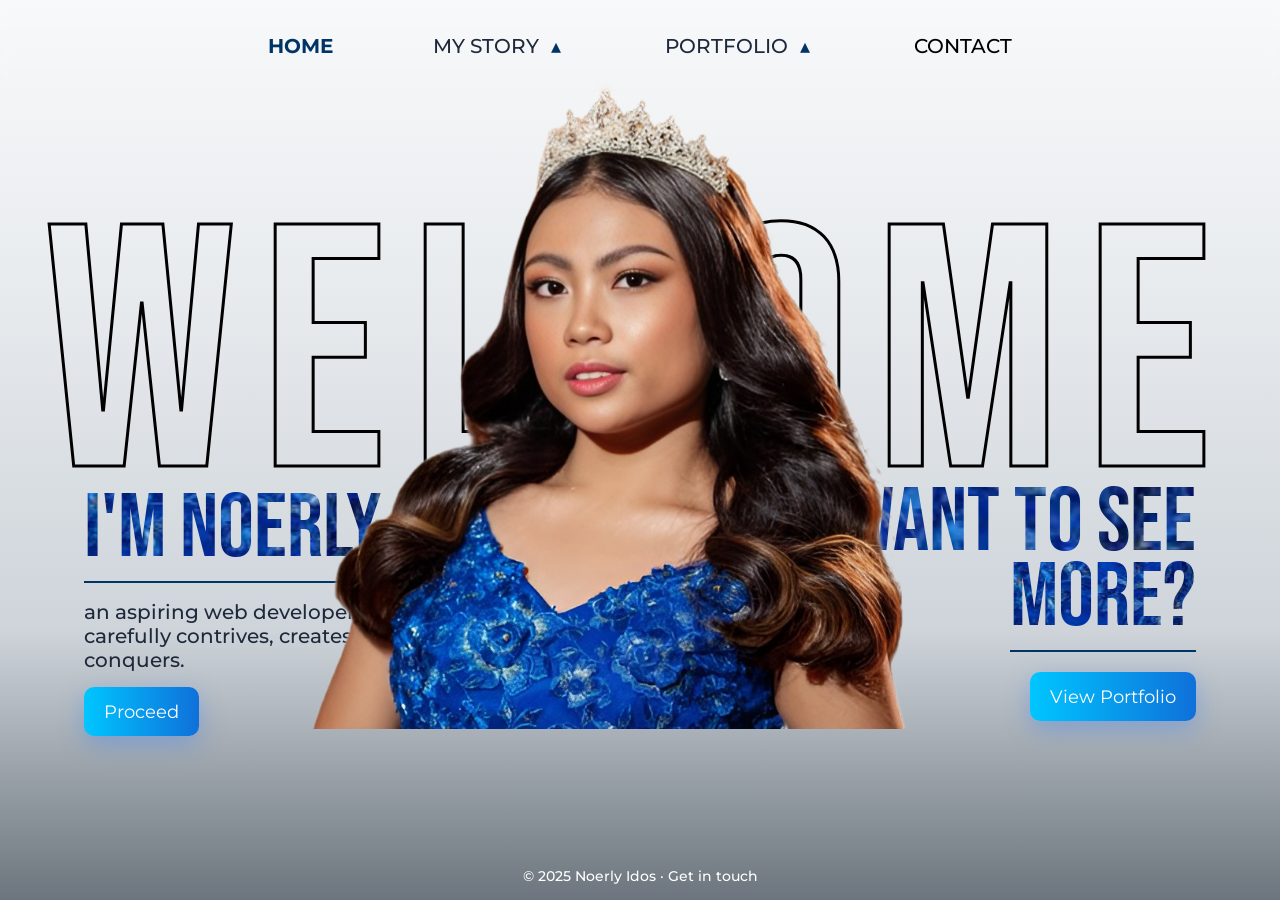
==== index.html @ 3debe969 "Home Page, Story Page" ====
<!DOCTYPE html>
<html lang="en">
<head>
  <meta charset="UTF-8" />
  <meta name="viewport" content="width=device-width, initial-scale=1.0"/>
  <title>Noerly Idos - Portfolio</title>
  <style>
    @font-face {
      font-family: 'Montserrat';
      src: url(fonts/Montserrat-VariableFont_wght.ttf);
    }

    @font-face {
      font-family: 'Bebas';
      src: url(fonts/BebasNeue-Regular.ttf);
    }

    *, *::before, *::after {
      box-sizing: border-box; margin: 0; padding: 0;
    }
    
    html { scroll-behavior: smooth; }

    html, body {
      height: 100%;
      margin: 0;
      padding: 0;
    }

    body {
      font-family: 'Poppins', sans-serif;
      background: linear-gradient(to bottom, #f8f9fa 0%, #e9ecef 30%, #ced4da 70%, #6c757d 100%);
      color: #1e293b;
      display: flex;
      flex-direction: column;
      min-height: 100vh;opacity: 0;
      opacity: 0;
      transform: translateY(30px) scale(0.98);
      transition: all 0.7s cubic-bezier(0.22, 1, 0.36, 1);
    }

    body.loaded {
      opacity: 1;
      transform: translateY(0) scale(1);
    }

    body.fade-out {
      opacity: 0;
      transform: translateY(-20px);
    }

    .hero {
      flex: 1;
      min-height: 80vh;
      position: relative;
      display: flex;
      align-items: center;
      justify-content: center;
    }

    .hero::before {
      content: '';
      position: absolute;
      inset: 0;
      z-index: 1;
    }

    header {
      position: absolute;
      top: 0; left: 0; right: 0;
      padding: 30px 60px;
      display: flex;
      flex-direction: column;
      justify-content: center;
      align-items: center;
      z-index: 10;
      backdrop-filter: blur(4px);
    }

    .text {
      font-family: 'Montserrat';
      font-weight: 500;
      font-size: 20px;
    }

    nav {
      display: flex;
      gap: 100px;
      align-items: center;
      position: relative;
    }

    nav a {
      color: #000000;
      text-decoration: none;
      font-size: 20px;
      transition: color 0.3s;
    }

    nav a:hover, nav a.active {
      font-weight: 700;
      color: #003366;
    }

    .menu-item {
      position: relative;
      display: inline-flex;
      align-items: center;
      gap: 8px;
      cursor: pointer;
      user-select: none;
    }

    .menu-link {
      text-decoration: none;
      color: inherit;
      cursor: pointer;
      white-space: nowrap;
    }

    .menu-item:hover {
      cursor: pointer;
    }

    .menu-item:hover > span:first-child, .menu-item.dropdown-open > span:first-child {
      font-weight: 700 !important;
      color: #003366 !important;
    }

    .menu-item:hover .dropdown-toggle, .menu-item.dropdown-open .dropdown-toggle {
      font-weight: 800 !important;
      color: #003366 !important;
    }

    .dropdown-toggle {
      cursor: pointer;
      font-size: 20px;
      padding: 4px;
      transition: transform 0.3s ease, color 0.3s, font-weight 0.3s;
      color: #003366;
    }

    .dropdown-toggle.open {
      transform: rotate(180deg);
    }

    .dropdown-menu {
      position: absolute;
      top: 100%;
      left: 50%;
      transform: translateX(-50%) translateY(-10px);
      font-size: 15px;
      background: rgba(255, 255, 255, 0.92);
      backdrop-filter: blur(10px);
      min-width: 200px;
      max-height: 280px;
      overflow-y: auto;
      border-radius: 14px;
      box-shadow: 0 12px 32px rgba(0,0,0,0.16);
      opacity: 0;
      visibility: hidden;
      transition: all 0.3s ease;
      z-index: 1000;
      padding: 12px 0;
      margin-top: 8px;
      margin-left: 105px;
    }

    .dropdown-menu::-webkit-scrollbar {
      width: 8px;
    }

    .dropdown-menu::-webkit-scrollbar-track {
      background: #f8fafc;
      border-radius: 12px;
    }

    .dropdown-menu::-webkit-scrollbar-thumb {
      background: #94a3b8;
      border-radius: 12px;
      border: 2px solid #f8fafc;
    }

    .dropdown-menu::-webkit-scrollbar-thumb:hover { background: #64748b; }

    .dropdown-menu.show {
      opacity: 1;
      visibility: visible;
      transform: translateX(-50%) translateY(0);
    }

    .dropdown-menu a {
      display: block;
      padding: 12px 20px;
      color: #475569;
      font-weight: 500;
      text-decoration: none;
      transition: all 0.2s;
      font-size: 15px;
    }

    .dropdown-menu a:hover {
      background: #f1f5f9;
      color: #003366;
      padding-left: 28px;
    }

    #my-story-menu, #portfolio-menu {
      min-width: 220px;
    }

    #my-story-menu { left: auto !important; }
    #portfolio-menu { left: auto !important; }

    .hero-content {
      position: relative;
      z-index: 2;
      max-width: 1400px;
      width: 90%;
      margin: 0 auto;
      padding: 40px 20px;
      display: grid;
      grid-template-columns: 1fr 1fr;
      grid-template-areas:
        "welcome welcome"
        "left    right";
      gap: 80px 40px;
      align-items: start;
    }

    .left {
      grid-area: welcome;
      display: flex;
      justify-content: center;
    }

    .left h1 {
      grid-area: welcome;
      font-family: 'Bebas';
      font-size: 27vw;
      font-weight: 100;
      color: transparent;
      -webkit-text-stroke: 3px #000000;
      line-height: 0.85;
      letter-spacing: 25px;
      margin-top: 100px;
      text-align: center;
    }

    .left-section {
      grid-area: left;
      align-self: start;
      margin-top: -100px;
    }

    .underline {
      position: relative;
      display: inline-block;
    }

    .underline::after {
      content: "";
      position: absolute;
      left: 0;
      bottom: 0px;
      width: 100%;
      height: 2px;
      background-color: #003366;
    }

    .left-section h2, .right h2 {
      font-family: 'Bebas';
      font-size: 90px;
      font-weight: 500;
      background: url('images/background.png') center/cover no-repeat;
      -webkit-background-clip: text;
      background-clip: text;
      color: transparent;
      margin-bottom: 7px;
      margin-top: -15px;
    }

    .left-section p, .right p {
      font-size: 20px;
      margin-top: 10px;
    }

    .right {
      margin-top: -106px;
      grid-area: right;
      text-align: right;
      align-self: start;
    }

    #cut-part {
      margin-top: -40px;
      margin-bottom: -20px;
      grid-area: right;
      text-align: right;
      align-self: start;
    }

    .btn {
      margin-top: 15px;
      padding: 14px 20px;
      font-family: 'Montserrat';
      font-size: 1.1rem;
      font-weight: 400;
      border-radius: 10px;
      text-decoration: none;
      display: inline-block;
      transition: background 0.3s, transform 0.3s;
      background: linear-gradient(to right, #00C6FF, #0F70DA);
      color: white;
      box-shadow: 0 8px 25px rgba(59,130,246,0.4);
    }

    .btn:hover {
      background: #0077cc;
      transform: translateY(-3px);
    }

    #right-btn {
      margin-top: 30px;
    }

    .crown {
      position: absolute;
      top: 73px;
      left: 50%;
      transform: translateX(-54%);
      width: 650px;
      z-index: 3;
    }

    footer {
      font-family: 'Montserrat';
      font-weight: 500;
      padding: 15px;
      text-align: center;
      font-size: 0.9rem;
      color: #ffffff;
      z-index: 10;
    }

    .contact-link {
      cursor: pointer;
      transition: 0.2s ease;
    }

    .contact-link:hover,
    .contact-link:active {
      color: #c9c8c8;
      font-weight: 700;
    }

    @media (max-width: 1024px) {
      .hero-content { grid-template-columns: 1fr; text-align: center; }
      .left h1 { font-size: 15vw; }
      .right { text-align: center; }
      .crown { top: -60px; width: 140px; }
    }
    @media (max-width: 768px) {
      header { padding: 20px; flex-direction: column; gap: 15px; }
      nav a { margin: 0 12px; font-size: 1rem; }
      .left h2, .right h2 { font-size: 3.5rem; }
      .right h2 { font-size: 3.8rem; }
    }
  </style>
</head>
<body>
  <header>
    <nav class="text">
      <a href="index.html" class="active">HOME</a>
      
      <div class="menu-item">
        <a href="story.html" class="menu-link">MY STORY</a>
        <span class="dropdown-toggle" onclick="toggleDropdown('my-story-menu')">▴</span>
        <div class="dropdown-menu" id="my-story-menu">
          <a href="story.html">Family</a>
          <a href="#">Elementary</a>
          <a href="#">Hobbies</a>
          <a href="#">Highschool</a>
          <a href="#">College</a>
          <a href="#">New Events</a>
        </div>
      </div>

      <div class="menu-item">
        <a href="#" class="menu-link">PORTFOLIO</a>
        <span class="dropdown-toggle" onclick="toggleDropdown('portfolio-menu')">▴</span>
        <div class="dropdown-menu" id="portfolio-menu">
          <a href="#">Be my Æ</a>
          <a href="#">Memory Game</a>
          <a href="#">Æ and AI</a>
          <a href="#">Cat Breeds</a>
          <a href="#">Super Snakes</a>
          <a href="#">My Portfolio</a>
          <a href="#">StyleCart</a>
        </div>
      </div>

      <a href="#">CONTACT</a>
    </nav>
  </header>

  <section class="hero">
    <img src="images/main-photo.jpg" alt="Crown" class="crown">

    <div class="hero-content">
      <div class="left">
        <h1>WELCOME</h1>
      </div>

      <div class="left-section">
        <h2 class="underline">I'M NOERLY</h2>
        <p class="text">an aspiring web developer who<br>carefully contrives, creates and<br>conquers.</p>
        <div>
          <a href="story.html" class="btn">Proceed</a>
        </div>
      </div>

      <div class="right">
        <h2>WANT TO SEE</h2>
        <h2 class="underline" id="cut-part">MORE?</h2>
        <p class="text"></p>
        <a href="#" class="btn" id="right-btn">View Portfolio</a>
      </div>
    </div>
  </section>

  <footer>
    © 2025 Noerly Idos · <span class="contact-link">Get in touch</span>
  </footer>

  <script>
    window.addEventListener('load', () => {
      document.body.classList.add('loaded');
    });

    document.querySelectorAll('a[href]').forEach(link => {
      const href = link.getAttribute('href');

      if (href && (href.endsWith('.html') || href.includes('index.html') || href.includes('story.html') || href.startsWith('/'))) {
        if (!href.startsWith('http') && !href.startsWith('mailto:') && href !== '#') {
        
          link.addEventListener('click', function(e) {
            const target = this.getAttribute('href');
            if (target === '#') return;

            e.preventDefault();

            document.body.classList.remove('loaded');
            document.body.classList.add('fade-out');

            setTimeout(() => {
              window.location.href = target;
            }, 500);
          });
        }
      }
    });

    function toggleDropdown(menuId) {
      const menu = document.getElementById(menuId);
      const toggle = event.currentTarget;
      menu.classList.toggle('show');
      toggle.classList.toggle('open');

      document.querySelectorAll('.dropdown-menu').forEach(m => {
        if (m.id !== menuId && m.classList.contains('show')) {
          m.classList.remove('show');
          m.previousElementSibling.querySelector('.dropdown-toggle')?.classList.remove('open');
        }
      });
    }

    document.addEventListener('click', e => {
      if (!e.target.closest('.menu-item')) {
        document.querySelectorAll('.dropdown-menu').forEach(m => m.classList.remove('show'));
        document.querySelectorAll('.dropdown-toggle').forEach(t => t.classList.remove('open'));
      }
    });
  </script>
</body>
</html>
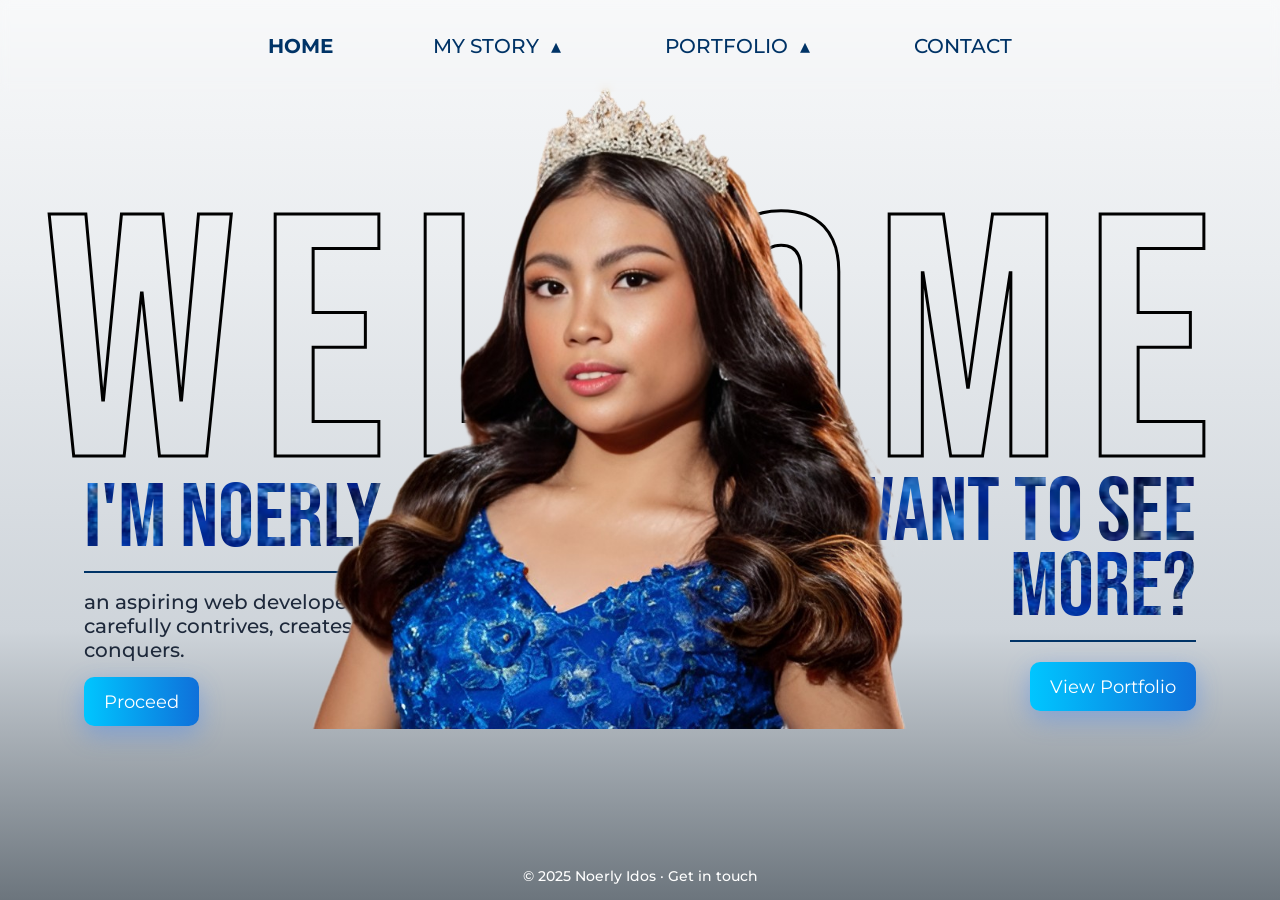
==== commit f704379a: "New Events" ====
--- a/index.html
+++ b/index.html
@@ -3,380 +3,18 @@
 <head>
   <meta charset="UTF-8" />
   <meta name="viewport" content="width=device-width, initial-scale=1.0"/>
+  <link rel="stylesheet" href="style.css">
   <title>Noerly Idos - Portfolio</title>
-  <style>
-    @font-face {
-      font-family: 'Montserrat';
-      src: url(fonts/Montserrat-VariableFont_wght.ttf);
-    }
-
-    @font-face {
-      font-family: 'Bebas';
-      src: url(fonts/BebasNeue-Regular.ttf);
-    }
-
-    *, *::before, *::after {
-      box-sizing: border-box; margin: 0; padding: 0;
-    }
-    
-    html { scroll-behavior: smooth; }
-
-    html, body {
-      height: 100%;
-      margin: 0;
-      padding: 0;
-    }
-
-    body {
-      font-family: 'Poppins', sans-serif;
-      background: linear-gradient(to bottom, #f8f9fa 0%, #e9ecef 30%, #ced4da 70%, #6c757d 100%);
-      color: #1e293b;
-      display: flex;
-      flex-direction: column;
-      min-height: 100vh;opacity: 0;
-      opacity: 0;
-      transform: translateY(30px) scale(0.98);
-      transition: all 0.7s cubic-bezier(0.22, 1, 0.36, 1);
-    }
-
-    body.loaded {
-      opacity: 1;
-      transform: translateY(0) scale(1);
-    }
-
-    body.fade-out {
-      opacity: 0;
-      transform: translateY(-20px);
-    }
-
-    .hero {
-      flex: 1;
-      min-height: 80vh;
-      position: relative;
-      display: flex;
-      align-items: center;
-      justify-content: center;
-    }
-
-    .hero::before {
-      content: '';
-      position: absolute;
-      inset: 0;
-      z-index: 1;
-    }
-
-    header {
-      position: absolute;
-      top: 0; left: 0; right: 0;
-      padding: 30px 60px;
-      display: flex;
-      flex-direction: column;
-      justify-content: center;
-      align-items: center;
-      z-index: 10;
-      backdrop-filter: blur(4px);
-    }
-
-    .text {
-      font-family: 'Montserrat';
-      font-weight: 500;
-      font-size: 20px;
-    }
-
-    nav {
-      display: flex;
-      gap: 100px;
-      align-items: center;
-      position: relative;
-    }
-
-    nav a {
-      color: #000000;
-      text-decoration: none;
-      font-size: 20px;
-      transition: color 0.3s;
-    }
-
-    nav a:hover, nav a.active {
-      font-weight: 700;
-      color: #003366;
-    }
-
-    .menu-item {
-      position: relative;
-      display: inline-flex;
-      align-items: center;
-      gap: 8px;
-      cursor: pointer;
-      user-select: none;
-    }
-
-    .menu-link {
-      text-decoration: none;
-      color: inherit;
-      cursor: pointer;
-      white-space: nowrap;
-    }
-
-    .menu-item:hover {
-      cursor: pointer;
-    }
-
-    .menu-item:hover > span:first-child, .menu-item.dropdown-open > span:first-child {
-      font-weight: 700 !important;
-      color: #003366 !important;
-    }
-
-    .menu-item:hover .dropdown-toggle, .menu-item.dropdown-open .dropdown-toggle {
-      font-weight: 800 !important;
-      color: #003366 !important;
-    }
-
-    .dropdown-toggle {
-      cursor: pointer;
-      font-size: 20px;
-      padding: 4px;
-      transition: transform 0.3s ease, color 0.3s, font-weight 0.3s;
-      color: #003366;
-    }
-
-    .dropdown-toggle.open {
-      transform: rotate(180deg);
-    }
-
-    .dropdown-menu {
-      position: absolute;
-      top: 100%;
-      left: 50%;
-      transform: translateX(-50%) translateY(-10px);
-      font-size: 15px;
-      background: rgba(255, 255, 255, 0.92);
-      backdrop-filter: blur(10px);
-      min-width: 200px;
-      max-height: 280px;
-      overflow-y: auto;
-      border-radius: 14px;
-      box-shadow: 0 12px 32px rgba(0,0,0,0.16);
-      opacity: 0;
-      visibility: hidden;
-      transition: all 0.3s ease;
-      z-index: 1000;
-      padding: 12px 0;
-      margin-top: 8px;
-      margin-left: 105px;
-    }
-
-    .dropdown-menu::-webkit-scrollbar {
-      width: 8px;
-    }
-
-    .dropdown-menu::-webkit-scrollbar-track {
-      background: #f8fafc;
-      border-radius: 12px;
-    }
-
-    .dropdown-menu::-webkit-scrollbar-thumb {
-      background: #94a3b8;
-      border-radius: 12px;
-      border: 2px solid #f8fafc;
-    }
-
-    .dropdown-menu::-webkit-scrollbar-thumb:hover { background: #64748b; }
-
-    .dropdown-menu.show {
-      opacity: 1;
-      visibility: visible;
-      transform: translateX(-50%) translateY(0);
-    }
-
-    .dropdown-menu a {
-      display: block;
-      padding: 12px 20px;
-      color: #475569;
-      font-weight: 500;
-      text-decoration: none;
-      transition: all 0.2s;
-      font-size: 15px;
-    }
-
-    .dropdown-menu a:hover {
-      background: #f1f5f9;
-      color: #003366;
-      padding-left: 28px;
-    }
-
-    #my-story-menu, #portfolio-menu {
-      min-width: 220px;
-    }
-
-    #my-story-menu { left: auto !important; }
-    #portfolio-menu { left: auto !important; }
-
-    .hero-content {
-      position: relative;
-      z-index: 2;
-      max-width: 1400px;
-      width: 90%;
-      margin: 0 auto;
-      padding: 40px 20px;
-      display: grid;
-      grid-template-columns: 1fr 1fr;
-      grid-template-areas:
-        "welcome welcome"
-        "left    right";
-      gap: 80px 40px;
-      align-items: start;
-    }
-
-    .left {
-      grid-area: welcome;
-      display: flex;
-      justify-content: center;
-    }
-
-    .left h1 {
-      grid-area: welcome;
-      font-family: 'Bebas';
-      font-size: 27vw;
-      font-weight: 100;
-      color: transparent;
-      -webkit-text-stroke: 3px #000000;
-      line-height: 0.85;
-      letter-spacing: 25px;
-      margin-top: 100px;
-      text-align: center;
-    }
-
-    .left-section {
-      grid-area: left;
-      align-self: start;
-      margin-top: -100px;
-    }
-
-    .underline {
-      position: relative;
-      display: inline-block;
-    }
-
-    .underline::after {
-      content: "";
-      position: absolute;
-      left: 0;
-      bottom: 0px;
-      width: 100%;
-      height: 2px;
-      background-color: #003366;
-    }
-
-    .left-section h2, .right h2 {
-      font-family: 'Bebas';
-      font-size: 90px;
-      font-weight: 500;
-      background: url('images/background.png') center/cover no-repeat;
-      -webkit-background-clip: text;
-      background-clip: text;
-      color: transparent;
-      margin-bottom: 7px;
-      margin-top: -15px;
-    }
-
-    .left-section p, .right p {
-      font-size: 20px;
-      margin-top: 10px;
-    }
-
-    .right {
-      margin-top: -106px;
-      grid-area: right;
-      text-align: right;
-      align-self: start;
-    }
-
-    #cut-part {
-      margin-top: -40px;
-      margin-bottom: -20px;
-      grid-area: right;
-      text-align: right;
-      align-self: start;
-    }
-
-    .btn {
-      margin-top: 15px;
-      padding: 14px 20px;
-      font-family: 'Montserrat';
-      font-size: 1.1rem;
-      font-weight: 400;
-      border-radius: 10px;
-      text-decoration: none;
-      display: inline-block;
-      transition: background 0.3s, transform 0.3s;
-      background: linear-gradient(to right, #00C6FF, #0F70DA);
-      color: white;
-      box-shadow: 0 8px 25px rgba(59,130,246,0.4);
-    }
-
-    .btn:hover {
-      background: #0077cc;
-      transform: translateY(-3px);
-    }
-
-    #right-btn {
-      margin-top: 30px;
-    }
-
-    .crown {
-      position: absolute;
-      top: 73px;
-      left: 50%;
-      transform: translateX(-54%);
-      width: 650px;
-      z-index: 3;
-    }
-
-    footer {
-      font-family: 'Montserrat';
-      font-weight: 500;
-      padding: 15px;
-      text-align: center;
-      font-size: 0.9rem;
-      color: #ffffff;
-      z-index: 10;
-    }
-
-    .contact-link {
-      cursor: pointer;
-      transition: 0.2s ease;
-    }
-
-    .contact-link:hover,
-    .contact-link:active {
-      color: #c9c8c8;
-      font-weight: 700;
-    }
-
-    @media (max-width: 1024px) {
-      .hero-content { grid-template-columns: 1fr; text-align: center; }
-      .left h1 { font-size: 15vw; }
-      .right { text-align: center; }
-      .crown { top: -60px; width: 140px; }
-    }
-    @media (max-width: 768px) {
-      header { padding: 20px; flex-direction: column; gap: 15px; }
-      nav a { margin: 0 12px; font-size: 1rem; }
-      .left h2, .right h2 { font-size: 3.5rem; }
-      .right h2 { font-size: 3.8rem; }
-    }
-  </style>
 </head>
-<body>
-  <header>
+<body id="home-body">
+  <header id="home-header">
     <nav class="text">
       <a href="index.html" class="active">HOME</a>
       
-      <div class="menu-item">
+      <div class="menu-item-home">
         <a href="story.html" class="menu-link">MY STORY</a>
-        <span class="dropdown-toggle" onclick="toggleDropdown('my-story-menu')">▴</span>
-        <div class="dropdown-menu" id="my-story-menu">
+        <span class="dropdown-toggle-home" onclick="toggleDropdown('my-story-menu')">▴</span>
+        <div class="dropdown-menu-home" id="my-story-menu">
           <a href="story.html">Family</a>
           <a href="#">Elementary</a>
           <a href="#">Hobbies</a>
@@ -386,10 +24,10 @@
         </div>
       </div>
 
-      <div class="menu-item">
+      <div class="menu-item-home">
         <a href="#" class="menu-link">PORTFOLIO</a>
-        <span class="dropdown-toggle" onclick="toggleDropdown('portfolio-menu')">▴</span>
-        <div class="dropdown-menu" id="portfolio-menu">
+        <span class="dropdown-toggle-home" onclick="toggleDropdown('portfolio-menu')">▴</span>
+        <div class="dropdown-menu-home" id="portfolio-menu">
           <a href="#">Be my Æ</a>
           <a href="#">Memory Game</a>
           <a href="#">Æ and AI</a>
@@ -429,58 +67,10 @@
     </div>
   </section>
 
-  <footer>
+  <footer id="footer-home">
     © 2025 Noerly Idos · <span class="contact-link">Get in touch</span>
   </footer>
 
-  <script>
-    window.addEventListener('load', () => {
-      document.body.classList.add('loaded');
-    });
-
-    document.querySelectorAll('a[href]').forEach(link => {
-      const href = link.getAttribute('href');
-
-      if (href && (href.endsWith('.html') || href.includes('index.html') || href.includes('story.html') || href.startsWith('/'))) {
-        if (!href.startsWith('http') && !href.startsWith('mailto:') && href !== '#') {
-        
-          link.addEventListener('click', function(e) {
-            const target = this.getAttribute('href');
-            if (target === '#') return;
-
-            e.preventDefault();
-
-            document.body.classList.remove('loaded');
-            document.body.classList.add('fade-out');
-
-            setTimeout(() => {
-              window.location.href = target;
-            }, 500);
-          });
-        }
-      }
-    });
-
-    function toggleDropdown(menuId) {
-      const menu = document.getElementById(menuId);
-      const toggle = event.currentTarget;
-      menu.classList.toggle('show');
-      toggle.classList.toggle('open');
-
-      document.querySelectorAll('.dropdown-menu').forEach(m => {
-        if (m.id !== menuId && m.classList.contains('show')) {
-          m.classList.remove('show');
-          m.previousElementSibling.querySelector('.dropdown-toggle')?.classList.remove('open');
-        }
-      });
-    }
-
-    document.addEventListener('click', e => {
-      if (!e.target.closest('.menu-item')) {
-        document.querySelectorAll('.dropdown-menu').forEach(m => m.classList.remove('show'));
-        document.querySelectorAll('.dropdown-toggle').forEach(t => t.classList.remove('open'));
-      }
-    });
-  </script>
+  <script src="script.js"></script>
 </body>
 </html>
--- a/style.css
+++ b/style.css
@@ -0,0 +1,1367 @@
+@font-face {
+    font-family: 'Montserrat';
+    src: url(fonts/Montserrat-VariableFont_wght.ttf);
+}
+
+@font-face {
+    font-family: 'Bebas';
+    src: url(fonts/BebasNeue-Regular.ttf);
+}
+
+*, *::before, *::after {
+    box-sizing: border-box;
+    margin: 0;
+    padding: 0;
+}
+
+html { scroll-behavior: smooth; }
+
+html, body {
+    height: 100%;
+    margin: 0;
+    padding: 0;
+    overflow: hidden;
+}
+
+body {
+    display: flex;
+    flex-direction: column;
+    opacity: 0;
+    transform: translateY(30px) scale(0.98);
+    transition: all 0.7s cubic-bezier(0.22, 1, 0.36, 1);
+}
+
+#home-body {
+    font-family: 'Poppins', sans-serif;
+    background: linear-gradient(to bottom, #f8f9fa 0%, #e9ecef 30%, #ced4da 70%, #6c757d 100%);
+    color: #1e293b;
+    min-height: 100vh;
+}
+
+#story-body {
+    font-family: 'Montserrat', sans-serif;
+    background: linear-gradient(to bottom, #ffffff, #a0d8ef);
+    color: #003366;
+    min-height: 100vh;
+}
+
+body.loaded {
+    opacity: 1;
+    transform: translateY(0) scale(1);
+}
+
+#home-body.fade-out {
+    opacity: 0;
+    transform: translateY(-20px);
+}
+
+#story-body.fade-out {
+    opacity: 0;
+    transform: translateY(-20px) scale(0.98);
+}
+
+.hero {
+    flex: 1;
+    min-height: 80vh;
+    position: relative;
+    display: flex;
+    align-items: center;
+    justify-content: center;
+}
+
+.hero::before {
+    content: '';
+    position: absolute;
+    inset: 0;
+    z-index: 1;
+}
+
+header {
+    top: 0;
+    left: 0;
+    right: 0;
+    display: flex;
+    flex-direction: column;
+    justify-content: center;
+}
+
+#home-header {
+    position: absolute;
+    padding: 30px 60px;
+    align-items: center;
+    z-index: 10;
+    backdrop-filter: blur(4px);
+}
+
+#story-header {
+    position: fixed;
+    height: 100px;
+    z-index: 1000;
+    backdrop-filter: blur(8px);
+}
+
+.logo-box {
+    position: fixed;
+    left: 90px;
+    top: 50%;
+    transform: translateY(-40%);
+    background: white;
+    border: 2.5px solid #003366;
+    margin-top: -8px;
+    padding: 0 15px;
+    padding-top: 5px;
+    border-radius: 6px;
+    box-shadow: 0 4px 20px rgba(0, 51, 102, 0.12);
+    z-index: 1001;
+    transition: all 0.3s ease;
+    cursor: default;
+}
+
+.logo-my {
+    font-family: 'Bebas';
+    font-size: 35px;
+    color: #003366;
+}
+
+.navbar-container {
+    flex: 1;
+    display: flex;
+    justify-content: center;
+    align-items: center;
+    padding: 20px;
+    pointer-events: none;
+}
+
+.navbar-container nav {
+    pointer-events: all;
+    display: flex;
+    align-items: center;
+    gap: 90px;
+    font-size: 21px;
+    flex-wrap: nowrap;
+}
+
+.text {
+    font-family: 'Montserrat';
+    font-weight: 500;
+    font-size: 20px;
+}
+
+.text a {
+    text-decoration: none;
+    color: #003366;
+    transition: all 0.3s;
+}
+
+.text a:hover {
+    font-weight: 700;
+}
+
+nav {
+    display: flex;
+    gap: 100px;
+    align-items: center;
+    position: relative;
+}
+
+nav a {
+    color: #000000;
+    text-decoration: none;
+    font-size: 20px;
+    transition: color 0.3s;
+}
+
+nav a:hover,
+nav a.active {
+    font-weight: 700;
+    color: #003366;
+}
+
+.menu-item-home {
+    position: relative;
+    display: inline-flex;
+    align-items: center;
+    gap: 8px;
+    cursor: pointer;
+    user-select: none;
+}
+
+.menu-link {
+    text-decoration: none;
+    color: inherit;
+    cursor: pointer;
+    white-space: nowrap;
+}
+
+.menu-item-home:hover {
+    cursor: pointer;
+}
+
+.menu-item-home:hover > span:first-child, .menu-item-home.dropdown-open > span:first-child {
+    font-weight: 700 !important;
+    color: #003366 !important;
+}
+
+.menu-item-home:hover .dropdown-toggle, .menu-item-home.dropdown-open .dropdown-toggle {
+    font-weight: 800 !important;
+    color: #003366 !important;
+}
+
+.menu-item-story {
+    position: relative;
+    display: inline-flex;
+    align-items: center;
+    gap: 10px;
+}
+
+.menu-item-story:hover > span:first-child, .menu-item-story.dropdown-open > span:first-child {
+    font-weight: 700 !important;
+    color: #003366 !important;
+}
+
+.dropdown-toggle-home {
+    cursor: pointer;
+    font-size: 20px;
+    padding: 4px;
+    transition: transform 0.3s ease, color 0.3s, font-weight 0.3s;
+    color: #003366;
+}
+
+.dropdown-toggle-home.open {
+    transform: rotate(180deg);
+}
+
+.dropdown-toggle-story {
+    font-size: 22px;
+    padding: 2px 4px;
+    opacity: 0.8;
+    transition: all 0.3s ease;
+    cursor: pointer !important;
+    user-select: none;
+    display: inline-block;
+}
+
+.dropdown-toggle-story.open {
+    transform: rotate(180deg);
+    opacity: 1;
+}
+
+.dropdown-toggle-story.open, .menu-item-story:hover .dropdown-toggle-story {
+    opacity: 1;
+    cursor: pointer !important
+}
+
+.dropdown-menu-home {
+    position: absolute;
+    top: 100%;
+    transform: translateX(-50%) translateY(-10px);
+    font-size: 15px;
+    background: rgba(255, 255, 255, 0.92);
+    backdrop-filter: blur(10px);
+    min-width: 200px;
+    max-height: 280px;
+    overflow-y: auto;
+    border-radius: 14px;
+    box-shadow: 0 12px 32px rgba(0,0,0,0.16);
+    opacity: 0;
+    visibility: hidden;
+    transition: all 0.3s ease;
+    z-index: 1000;
+    padding: 12px 0;
+    margin-top: 8px;
+    margin-left: 105px;
+    left: auto !important;
+}
+
+.dropdown-menu-home::-webkit-scrollbar {
+    width: 8px;
+}
+
+.dropdown-menu-home::-webkit-scrollbar-track {
+    background: #f8fafc;
+    border-radius: 12px;
+}
+
+.dropdown-menu-home::-webkit-scrollbar-thumb {
+    background: #94a3b8;
+    border-radius: 12px;
+    border: 2px solid #f8fafc;
+}
+
+.dropdown-menu-home::-webkit-scrollbar-thumb:hover {
+    background: #64748b;
+}
+
+.dropdown-menu-home.show {
+    opacity: 1;
+    visibility: visible;
+    transform: translateX(-50%) translateY(0);
+}
+
+.dropdown-menu-home a {
+    display: block;
+    padding: 12px 20px;
+    color: #475569;
+    font-weight: 500;
+    text-decoration: none;
+    transition: all 0.2s;
+    font-size: 15px;
+}
+
+.dropdown-menu-home a:hover {
+    background: #f1f5f9;
+    color: #003366;
+    padding-left: 28px;
+}
+
+.dropdown-menu-story {
+    position: absolute;
+    top: 100%;
+    transform: translateX(-50%) translateY(-10px);
+    font-size: 15px;
+    background: rgba(255, 255, 255, 0.92);
+    backdrop-filter: blur(10px);
+    min-width: 200px;
+    max-height: 280px;
+    overflow-y: auto;
+    border-radius: 14px;
+    box-shadow: 0 12px 32px rgba(0, 0, 0, 0.16);
+    opacity: 0;
+    visibility: hidden;
+    transition: all 0.3s ease;
+    z-index: 1000;
+    padding: 12px 0;
+    margin-top: 8px;
+    left: 100px !important;
+}
+
+.dropdown-menu-story.show {
+    opacity: 1;
+    visibility: visible;
+    transform: translateX(-50%) translateY(0);
+}
+
+.dropdown-menu-story a {
+    display: block;
+    padding: 12px 20px;
+    color: #475569;
+    font-size: 15px;
+    font-weight: 500;
+    text-decoration: none;
+    transition: all 0.2s;
+}
+
+.dropdown-menu-story a:hover {
+    background: #f1f5f9;
+    color: #003366;
+    padding-left: 28px;
+}
+
+#my-story-menu, #portfolio-menu {
+    min-width: 220px;
+}
+
+.hero-content {
+    position: relative;
+    z-index: 2;
+    max-width: 1400px;
+    width: 90%;
+    margin: 0 auto;
+    padding: 40px 20px;
+    display: grid;
+    grid-template-columns: 1fr 1fr;
+    grid-template-areas:
+        "welcome welcome"
+        "left    right";
+    gap: 80px 40px;
+    align-items: start;
+}
+
+.left {
+    grid-area: welcome;
+    display: flex;
+    justify-content: center;
+}
+
+.left h1 {
+    grid-area: welcome;
+    font-family: 'Bebas';
+    font-size: 27vw;
+    font-weight: 100;
+    color: transparent;
+    -webkit-text-stroke: 3px #000000;
+    line-height: 0.85;
+    letter-spacing: 25px;
+    margin-top: 80px;
+    text-align: center;
+}
+
+.left-section {
+    grid-area: left;
+    align-self: start;
+    margin-top: -100px;
+}
+
+.underline {
+    position: relative;
+    display: inline-block;
+}
+
+.underline::after {
+    content: "";
+    position: absolute;
+    left: 0;
+    bottom: 0px;
+    width: 100%;
+    height: 2px;
+    background-color: #003366;
+}
+
+.left-section h2, .right h2 {
+    font-family: 'Bebas';
+    font-size: 90px;
+    font-weight: 500;
+    background: url('images/background.png') center/cover no-repeat;
+    -webkit-background-clip: text;
+    background-clip: text;
+    color: transparent;
+    margin-bottom: 7px;
+    margin-top: -15px;
+}
+
+.left-section p, .right p {
+    font-size: 20px;
+    margin-top: 10px;
+}
+
+.right {
+    margin-top: -106px;
+    grid-area: right;
+    text-align: right;
+    align-self: start;
+}
+
+#cut-part {
+    margin-top: -40px;
+    margin-bottom: -20px;
+    grid-area: right;
+    text-align: right;
+    align-self: start;
+}
+
+.btn {
+    margin-top: 15px;
+    padding: 14px 20px;
+    font-family: 'Montserrat';
+    font-size: 1.1rem;
+    font-weight: 400;
+    border-radius: 10px;
+    text-decoration: none;
+    display: inline-block;
+    transition: background 0.3s, transform 0.3s;
+    background: linear-gradient(to right, #00C6FF, #0F70DA);
+    color: white;
+    box-shadow: 0 8px 25px rgba(59,130,246,0.4);
+}
+
+.btn:hover {
+    background: #0077cc;
+    transform: translateY(-3px);
+}
+
+#right-btn {
+    margin-top: 30px;
+}
+
+.crown {
+    position: absolute;
+    top: 73px;
+    left: 50%;
+    transform: translateX(-54%);
+    width: 650px;
+    z-index: 3;
+}
+
+.nav-underline {
+    position: absolute;
+    bottom: 0;
+    left: 60px;
+    right: 60px;
+    height: 2.5px;
+    background: linear-gradient(to right, transparent 0%, rgba(93, 105, 118, 0.4) 8%, #5d6976 25%, #003366 50%, #5d6976 75%, rgba(93, 105, 118, 0.4) 92%, transparent 100%);
+    border-radius: 2px;
+    pointer-events: none;
+}
+
+.page-wrapper {
+    flex: 1;
+    display: flex;
+    position: relative;
+}
+
+.sidebar-banner {
+    position: fixed;
+    top: 0;
+    margin-top: 25px;
+    width: 370px;
+    height: 100vh;
+    z-index: 9;
+    display: flex;
+    flex-direction: column;
+    padding: 100px 0 60px 0;
+}
+
+.sidebar-title {
+    display: block;
+    font-family: 'Bebas', sans-serif;
+    font-size: 110px;
+    letter-spacing: 6px;
+    line-height: 0.88;
+    margin-left: 45px;
+    padding: 0 40px;
+    background: url(images/background.png) center/cover no-repeat;
+    color: transparent;
+    -webkit-background-clip: text;
+    background-clip: text;
+}
+
+#new-title {
+    margin-top: 20px;
+}
+
+.sidebar-menu {
+    display: flex;
+    flex-direction: column;
+    align-items:flex-start;
+    gap: 24px;
+    margin-top: 15px;
+    margin-left: 85px;
+}
+
+.sidebar-menu a {
+    font-family: 'Bebas', sans-serif;
+    font-size: 32px;
+    font-weight: 500;
+    color: #003366;
+    text-transform: uppercase;
+    letter-spacing: 1.8px;
+    text-decoration: none;
+    opacity: 0.9;
+    transition: all 0.35s ease;
+    padding-left: 0;
+    line-height: 1;
+}
+
+.sidebar-menu a:hover, .sidebar-menu a.active {
+    opacity: 1;
+    padding-left: 12px;
+    font-weight: 400;
+    color: #002244;
+}
+
+main {
+    margin-left: 280px;
+    padding: 140px 80px 80px;
+    position: relative;
+}
+
+.top-right-cta {
+    position: fixed;
+    top: 130px;
+    right: 80px;
+    z-index: 100;
+}
+
+a, button, .add-to-story-btn {
+    -webkit-tap-highlight-color: transparent;
+    outline: none;
+}
+
+.add-to-story-btn, .hero-section .overlay-card .btn-group button {
+    border: none;
+    cursor: pointer;
+    z-index: 99;
+    margin-top: -5px;
+    padding: 14px 20px;
+    font-family: 'Montserrat';
+    font-size: 1.1rem;
+    font-weight: 400;
+    border-radius: 10px;
+    text-decoration: none;
+    display: inline-block;
+    transition: background 0.3s, transform 0.3s, box-shadow 0.3s;
+    background: linear-gradient(to right, #00C6FF, #0F70DA);
+    color: white;
+    box-shadow: 0 8px 25px rgba(59, 130, 246, 0.4);
+}
+
+.hero-section .overlay-card .btn-group button {
+    font-size: 1rem;
+    padding: 10px 16px;
+}
+
+.add-to-story-btn:hover, .hero-section .overlay-card .btn-group button:hover, .close-panel-btn:hover {
+    background: linear-gradient(to right, #0087dd, #005bb5);
+    transform: translateY(-4px);
+    box-shadow: 0 15px 35px rgba(0, 153, 255, 0.45);
+}
+
+.hero-section {
+    max-width: 1200px;
+    margin: 0 auto;
+    display: flex;
+    justify-content: flex-start;
+    align-items: flex-start;
+    position: relative;
+    padding-top: 60px;
+    padding-bottom: 60px;
+}
+
+.hero-image {
+    width: 100%;
+    max-width: 580px;
+    margin-left: 225px;
+    overflow: hidden;
+    box-shadow: 0 10px 60px rgba(0, 0, 0, 0.22);
+    flex-shrink: 0;
+}
+
+.hero-image img {
+    width: 100%;
+    height: auto;
+    display: block;
+}
+
+.overlay-card {
+    position: absolute;
+    left: 5px;
+    top: calc(100% / 6);
+    transform: translateY(0);
+    height: auto !important;
+    min-height: 160px;
+    max-height: calc(100% - (100%/6)*2);    
+    background: linear-gradient(to bottom, #003366 0%, #0077B6 100%);
+    color: white;
+    padding: 34px 32px;
+    width: 340px;
+    max-width: 360px;
+    border-radius: 28px;
+    box-shadow: 0 25px 60px rgba(0, 0, 0, 0.35);
+    backdrop-filter: blur(10px);
+    z-index: 10;    
+    display: flex;
+    flex-direction: column;
+}
+
+.overlay-card h2 {
+    font-family: 'Bebas', sans-serif;
+    font-size: 48px;
+    margin: 0 0 8px 0;
+    letter-spacing: 2.5px;
+    line-height: 1;
+}
+
+.overlay-card h2::after {
+    content: '';
+    display: block;
+    width: 80px;
+    height: 3px;
+    background: white;
+    margin: 14px 0 18px 0;
+    border-radius: 2px;
+    opacity: 0.9;
+}
+
+.overlay-card p {
+    font-size: 14.5px;
+    line-height: 1.65;
+    opacity: 0.95;
+    margin: -10px 0 0 0;
+    flex-grow: 1;
+}
+
+.overlay-card .btn-group {
+    display: flex;
+    gap: 14px;
+    margin-top: 10px;
+    padding-top: 10px;
+}
+
+.overlay-card .btn-group button {
+    background: rgba(255, 255, 255, 0.22);
+    color: white;
+    border: none;
+    padding: 11px 22px;
+    border-radius: 50px;
+    font-weight: 600;
+    font-size: 15px;
+    cursor: pointer;
+    transition: all 0.3s ease;
+    backdrop-filter: blur(4px);
+}
+
+.overlay-card .btn-group button:hover:not(:disabled) {
+    background: rgba(255, 255, 255, 0.35);
+    transform: translateY(-3px);
+}
+
+.overlay-card button:disabled {
+    background: rgba(255, 255, 255, 0.12) !important;
+    color: rgba(255, 255, 255, 0.5) !important;
+    cursor: not-allowed;
+}
+
+.overlay-card button:disabled {
+    background: rgba(255, 255, 255, 0.12) !important;
+    color: rgba(255, 255, 255, 0.5) !important;
+    cursor: not-allowed;
+}
+
+.overlay-card button:disabled:hover {
+    background: rgba(255, 255, 255, 0.12) !important;
+    transform: none !important;
+}
+
+.story-bottom-section {
+    position: fixed;
+    bottom: 0;
+    left: 0;
+    width: 100%;
+    padding: 0 5% 20px 5%;
+    text-align: center;
+    pointer-events: none;            /* so clicks go through to buttons below if any */
+    z-index: 10;
+}
+
+.story-bottom-section > * {
+    pointer-events: auto;                /* re-enable clicks on actual elements */
+}
+
+#container-new, #container-story {
+    height: 6px;
+    max-width: 1400px;
+    width: 50vw;                     /* almost full width */
+    margin: 0 auto 20px auto !important;
+    /* centered, good gap to text */
+    background: rgba(255, 255, 255, 0.95);
+    border-radius: 4px;
+    overflow: hidden;
+    box-shadow: 0 6px 25px rgba(0,0,0,0.2);
+}
+
+/* Footer text tiny and centered at very bottom */
+.story-bottom-section .footer-text {
+    font-family: 'Montserrat', sans-serif;
+    font-weight: 500;
+    font-size: 14px;
+    color: #003366;
+    opacity: 0.9;
+    letter-spacing: 0.7px;
+}
+
+.progress-container {
+    height: 6px;
+    background: rgba(255, 255, 255, 0.97);
+    border-radius: 4px;
+    overflow: hidden;
+    box-shadow: 0 6px 20px rgba(0, 0, 0, 0.18);
+    margin-bottom: 18px;
+}
+
+.progress-bar {
+    height: 100%;
+    width: 5.263%;                 /* or whatever your JS sets */
+    background: linear-gradient(to right, #00C6FF, #0077B6);
+    border-radius: 4px;
+    transition: width 0.6s cubic-bezier(0.4, 0, 0.2, 1);
+    position: relative;
+}
+
+.progress-bar::after {
+    content: '';
+    position: absolute;
+    inset: 0;
+    background: linear-gradient(90deg, transparent, rgba(255,255,255,0.5), transparent);
+    animation: shimmer 2.2s infinite;
+}
+
+.add-story-overlay {
+    position: fixed;
+    inset: 0;
+    backdrop-filter: blur(6px);
+    opacity: 0;
+    visibility: hidden;
+    transition: all 0.4s ease;
+    z-index: 1999;
+}
+
+.add-story-overlay.active {
+    opacity: 1;
+    visibility: visible;
+}
+
+.add-story-panel {
+    position: fixed;
+    top: 0;
+    right: -520px;
+    width: 480px;
+    height: 100%;
+    background: linear-gradient(135deg, #00C6FF, #0077B6);
+    opacity: 80%;
+    box-shadow: -10px 0 40px rgba(0, 0, 0, 0.4);
+    z-index: 2000;
+    padding: 50px 40px;
+    color: white;
+    transition: right 0.5s cubic-bezier(0.22, 1, 0.36, 1);
+    overflow-y: auto;
+    overflow-x: hidden;
+    scrollbar-width: thin;
+    scrollbar-color: rgba(255, 255, 255, 0.4) rgba(255, 255, 255, 0.1);
+    scroll-behavior: smooth;
+}
+
+.add-story-panel.active {
+    right: 0;
+}
+
+.add-story-panel h2 {
+    font-family: 'Bebas', sans-serif;
+    font-size: 46px;
+    letter-spacing: 3px;
+    margin-bottom: 30px;
+}
+
+.add-story-panel::-webkit-scrollbar {
+    width: 8px;
+}
+
+.add-story-panel::-webkit-scrollbar-track {
+    background: rgba(255, 255, 255, 0.1);
+    border-radius: 10px;
+}
+
+.add-story-panel::-webkit-scrollbar-thumb {
+    background: rgba(255, 255, 255, 0.4);
+    border-radius: 10px;
+    border: 2px solid transparent;
+    background-clip: content-box;
+}
+
+.add-story-panel::-webkit-scrollbar-thumb:hover {
+    background: rgba(255, 255, 255, 0.6);
+    background-clip: content-box;
+}
+
+.form-group {
+    margin-bottom: 24px;
+    margin-top: 40px;
+    margin-left: 6px;
+}
+
+.form-group label {
+    display: block;
+    font-weight: 600;
+    margin-bottom: 8px;
+    font-size: 15px;
+}
+
+.form-group #title {
+    margin-top: -30px;
+}
+
+.form-group input,
+.form-group textarea {
+    width: 100%;
+    padding: 14px 16px;
+    border: none;
+    border-radius: 12px;
+    background: rgba(255, 255, 255, 0.22);
+    color: white;
+    font-family: 'Montserrat', sans-serif;
+    font-size: 16px;
+}
+
+.form-group input::placeholder,
+.form-group textarea::placeholder {
+    color: rgba(255, 255, 255, 0.7);
+}
+
+.form-group textarea {
+    height: 80px;
+    resize: none;
+}
+
+.label-with-counter {
+    display: flex;
+    justify-content: space-between;
+    align-items: center;
+    margin-top: -30px;
+}
+
+.label-with-counter label {
+    margin: 5px 5px;
+    font-weight: 600;
+    font-size: 15px;
+}
+
+.char-counter {
+    font-size: 13px;
+    font-weight: 500;
+    color: rgba(255, 255, 255, 0.65);
+    background: rgba(255, 255, 255, 0.1);
+    padding: 4px 10px;
+    border-radius: 12px;
+    backdrop-filter: blur(4px);
+    min-width: 60px;
+    text-align: center;
+    transition: all 0.3s ease;
+}
+
+.char-counter.warning {
+    background: rgba(255, 107, 107, 0.2);
+    color: #ff6b6b;
+    border: 1px solid rgba(255, 107, 107, 0.3);
+}
+
+.char-counter.good {
+    background: rgba(81, 207, 102, 0.2);
+    color: #51cf66;
+    border: 1px solid rgba(81, 207, 102, 0.3);
+}
+
+.upload-area-wrapper {
+    margin-bottom: 24px;
+    margin-top: 20px;
+    margin-left: 6px;
+}
+
+.upload-area-wrapper label {
+    display: block;
+    font-weight: 600;
+    margin-bottom: 8px;
+    font-size: 15px;
+    color: white;
+}
+
+.upload-area {
+    width: 100%;
+    border: 3px dashed rgba(255, 255, 255, 0.5);
+    border-radius: 16px;
+    padding: 20px 20px;
+    text-align: center;
+    cursor: pointer;
+    transition: all 0.35s ease;
+    background: rgba(255, 255, 255, 0.08);
+    box-sizing: border-box;
+}
+
+.upload-area:hover {
+    background: rgba(255, 255, 255, 0.15);
+    border-color: white;
+    transform: translateY(-3px);
+    box-shadow: 0 8px 25px rgba(0, 0, 0, 0.15);
+}
+
+.upload-area:hover .upload-icon {
+    transform: scale(1.15);
+}
+
+.upload-icon {
+    width: 80px;
+    height: 80px;
+    margin: 0 auto 18px;
+    border: 3px solid white;
+    border-radius: 50%;
+    display: grid;
+    place-items: center;
+    background: transparent;
+    transition: transform 0.35s ease;
+}
+
+.upload-icon img {
+    width: 38px;
+    height: 38px;
+    object-fit: contain;
+    filter: brightness(0) invert(1);
+}
+
+.upload-area p {
+    color: white;
+    font-size: 16px;
+    font-weight: 500;
+    margin: 0;
+    opacity: 0.95;
+}
+
+.upload-area:hover .photo-preview .change-photo {
+    opacity: 1;
+}
+
+.upload-area:hover .photo-preview img {
+    transform: scale(1.02);
+}
+
+.photo-preview {
+    position: relative;
+    width: 100%;
+    border-radius: 14px;
+    overflow: hidden;
+    box-shadow: 0 8px 25px rgba(0, 0, 0, 0.25);
+}
+
+.photo-preview img {
+    width: 100%;
+    height: auto;
+    max-height: 280px;
+    object-fit: cover;
+    display: block;
+    border-radius: 14px;
+    transition: transform 0.3s ease;
+}
+
+.change-photo {
+    margin-top: 14px;
+    padding: 10px 24px;
+    background: rgba(255, 255, 255, 0.22);
+    color: white;
+    border-radius: 50px;
+    font-weight: 600;
+    font-size: 15px;
+    cursor: pointer;
+    transition: all 0.3s ease;
+    backdrop-filter: blur(10px);
+    border: 1px solid rgba(255, 255, 255, 0.3);
+}
+
+.change-photo:hover {
+    background: rgba(255, 255, 255, 0.35);
+    transform: translateY(-2px);
+}
+
+.remove-photo-btn {
+    position: absolute;
+    top: 12px;
+    right: 12px;
+    width: 36px;
+    height: 36px;
+    background: rgba(0, 0, 0, 0.6);
+    border: none;
+    border-radius: 50%;
+    cursor: pointer;
+    display: grid;
+    place-items: center;
+    backdrop-filter: blur(8px);
+    transition: all 0.3s ease;
+    z-index: 10;
+    padding: 0;
+}
+
+.remove-photo-btn:hover {
+    background: rgba(220, 38, 38, 0.8);
+    transform: scale(1.1);
+}
+
+.remove-photo-btn svg {
+    pointer-events: none;
+}
+
+.panel-btn-group {
+    display: flex;
+    gap: 16px;
+    margin-top: -20px;
+    margin-bottom: -30px;
+}
+
+.panel-btn {
+    margin-top: 15px;
+    padding: 14px 20px;
+    font-family: 'Montserrat';
+    font-size: 1.1rem;
+    font-weight: 400;
+    border: none;
+    border-radius: 10px;
+    text-decoration: none;
+    display: inline-block;
+    transition: background 0.3s, transform 0.3s;
+    background: linear-gradient(to right, #00C6FF, #0F70DA);
+    color: white;
+    box-shadow: 0 8px 25px rgba(59, 130, 246, 0.4);
+}
+
+.panel-btn:hover {
+    background: #0077cc;
+    transform: translateY(-3px);
+    cursor: pointer;
+}
+
+.panel-header {
+    display: flex;
+    align-items: center;
+    gap: 20px;
+    margin-top: -20px;
+    margin-bottom: -40px;
+    position: relative;
+}
+
+.panel-header h2 {
+    font-family: 'Bebas';
+    font-size: 60px;
+    font-weight: 400;
+    margin: 0;
+    flex: 1;
+}
+
+.close-panel-btn {
+    width: 36px;
+    height: 36px;
+    background: linear-gradient(#E5F6FF, #A1D8FF);
+    border: none;
+    border-radius: 50%;
+    display: grid;
+    place-items: center;
+    cursor: pointer;
+    transition: all 0.3s ease;
+    flex-shrink: 0;
+    backdrop-filter: blur(10px);
+}
+
+.close-panel-btn:hover {
+    transform: scale(1.1);
+}
+
+.close-panel-btn:hover img,
+.close-panel-btn:active img {
+    content: url("images/back-white.png");
+}
+
+.close-panel-btn img {
+    width: 28px;
+    height: 28px;
+    transform: scaleX(-1);
+    transition: transform 0.3s ease;
+    margin-right: 4px;
+}
+
+.custom-alert-overlay {
+    position: fixed;
+    inset: 0;
+    backdrop-filter: blur(6px);
+    background: rgba(0, 0, 0, 0.3);
+    display: flex; /* always flex */
+    justify-content: center;
+    align-items: center;
+    z-index: 10000;
+    opacity: 0;
+    visibility: hidden;
+    transition: opacity 0.4s ease, visibility 0.4s ease;
+}
+
+.custom-alert-overlay.show {
+    display: flex;
+    opacity: 1;
+    visibility: visible;
+}
+
+.custom-alert-box {
+    background: rgba(0, 198, 255, 0.85);
+    backdrop-filter: blur(10px);
+    opacity: 95%;
+    border-radius: 20px;
+    padding: 40px 45px;
+    max-width: 450px;
+    width: 90%;
+    box-shadow: 0 20px 60px rgba(0, 0, 0, 0.4);
+    transform: scale(0.8);
+    opacity: 0;
+    transition: all 0.4s cubic-bezier(0.22, 1, 0.36, 1);
+    color: white;
+}
+
+.custom-alert-overlay.show .custom-alert-box {
+    transform: scale(1);
+    opacity: 1;
+}
+
+.alert-icon {
+    width: 80px;
+    height: 80px;
+    margin: 0 auto 25px;
+    border: 3px solid white;
+    border-radius: 50%;
+    display: flex;
+    justify-content: center;
+    align-items: center;
+    background: transparent;
+    animation: bounceIn 0.6s ease;
+}
+
+.alert-icon svg {
+    width: 38px;
+    height: 38px;
+    stroke: white;
+    stroke-width: 3;
+    fill: none;
+}
+
+.alert-message {
+    font-size: 18px;
+    font-family: 'Montserrat', sans-serif;
+    color: white;
+    line-height: 1.6;
+    margin-bottom: 30px;
+    text-align: center;
+    font-weight: 500;
+    opacity: 0.95;
+}
+
+.alert-btn {
+    border: none;
+    cursor: pointer;
+    padding: 14px 20px;
+    font-family: 'Montserrat', sans-serif;
+    font-size: 1.1rem;
+    font-weight: 400;
+    border-radius: 10px;
+    display: inline-block;
+    transition: background 0.3s, transform 0.3s, box-shadow 0.3s;
+    background: linear-gradient(to right, #00C6FF, #0F70DA);
+    color: white;
+    box-shadow: 0 8px 25px rgba(59, 130, 246, 0.4);
+    min-width: 180px;
+    display: block;
+    margin: 10px auto 0 auto;
+}
+
+.alert-btn:hover {
+    background: linear-gradient(to right, #0087dd, #005bb5);
+    transform: translateY(-4px);
+    box-shadow: 0 15px 35px rgba(0, 153, 255, 0.45);
+}
+
+.alert-btn:active {
+    transform: translateY(-2px);
+}
+
+.custom-alert-box.success .alert-icon {
+    background: #16a34a;
+    border-color: #ffffff;
+}
+
+.custom-alert-box.error .alert-icon {
+    background: #ff4949;
+    border-color: #ffffff;
+}
+
+#main-content {
+    flex: 1;
+    display: flex;
+    align-items: center;
+    justify-content: center;
+    padding: 40px;
+    text-align: center;
+    margin-top: 150px;
+    margin-left: 170px;
+}
+
+.empty-state {
+    max-width: 500px;
+}
+
+.kite-icon {
+    width: 110px;                  /* circle size */
+    height: 110px;
+    border: 3px solid #003366;     /* circle border color */
+    border-radius: 50%;            /* makes it a perfect circle */
+    display: flex;
+    align-items: center;
+    justify-content: center;
+    margin-left: 130px;
+    margin-bottom: 10px;
+}
+
+.kite-icon img {
+    width: 61px;
+    height: 70px;
+    filter: drop-shadow(0 4px 12px rgba(0, 51, 102, 0.15));
+}
+
+#main-content h2 {
+    font-family: 'Montserrat', sans-serif;
+    font-size: 28px;
+    font-weight: 500;
+    color: #003366;
+    letter-spacing: 1.5px;
+}
+
+#main-content p {
+    font-weight: 500;
+    font-size: 20px;
+    color: #003366;
+    line-height: 1.6;
+    opacity: 0.9;
+}
+
+#main-content p strong {
+    font-weight: 600;
+    color: #001f3f;
+}
+
+.footer-text {
+    font-family: 'Montserrat', sans-serif;
+    font-weight: 500;
+    font-size: 14px;
+    color: #003366;
+    opacity: 0.9;
+    letter-spacing: 0.7px;
+}
+
+.footer-text span {
+    font-weight: 600;
+    cursor: pointer;
+    transition: all 0.3s;
+}
+
+.footer-text span:hover {
+    font-weight: 700;
+    color: #001f3f;
+}
+
+#footer-home {
+    font-family: 'Montserrat';
+    font-weight: 500;
+    padding: 15px;
+    font-size: 0.9rem;
+    color: #ffffff;
+    z-index: 10;
+    margin: 0 auto;
+}
+
+@keyframes shimmer {
+    0% {
+        transform: translateX(-100%);
+    }
+    100% {
+        transform: translateX(100%);
+    }
+}
+
+@keyframes fadeIn {
+    from {
+        opacity: 0;
+    }
+    to {
+        opacity: 1;
+    }
+}
+
+@keyframes bounceIn {
+    0% {
+        transform: scale(0);
+    }
+    50% {
+        transform: scale(1.15);
+    }
+    100% {
+        transform: scale(1);
+    }
+}
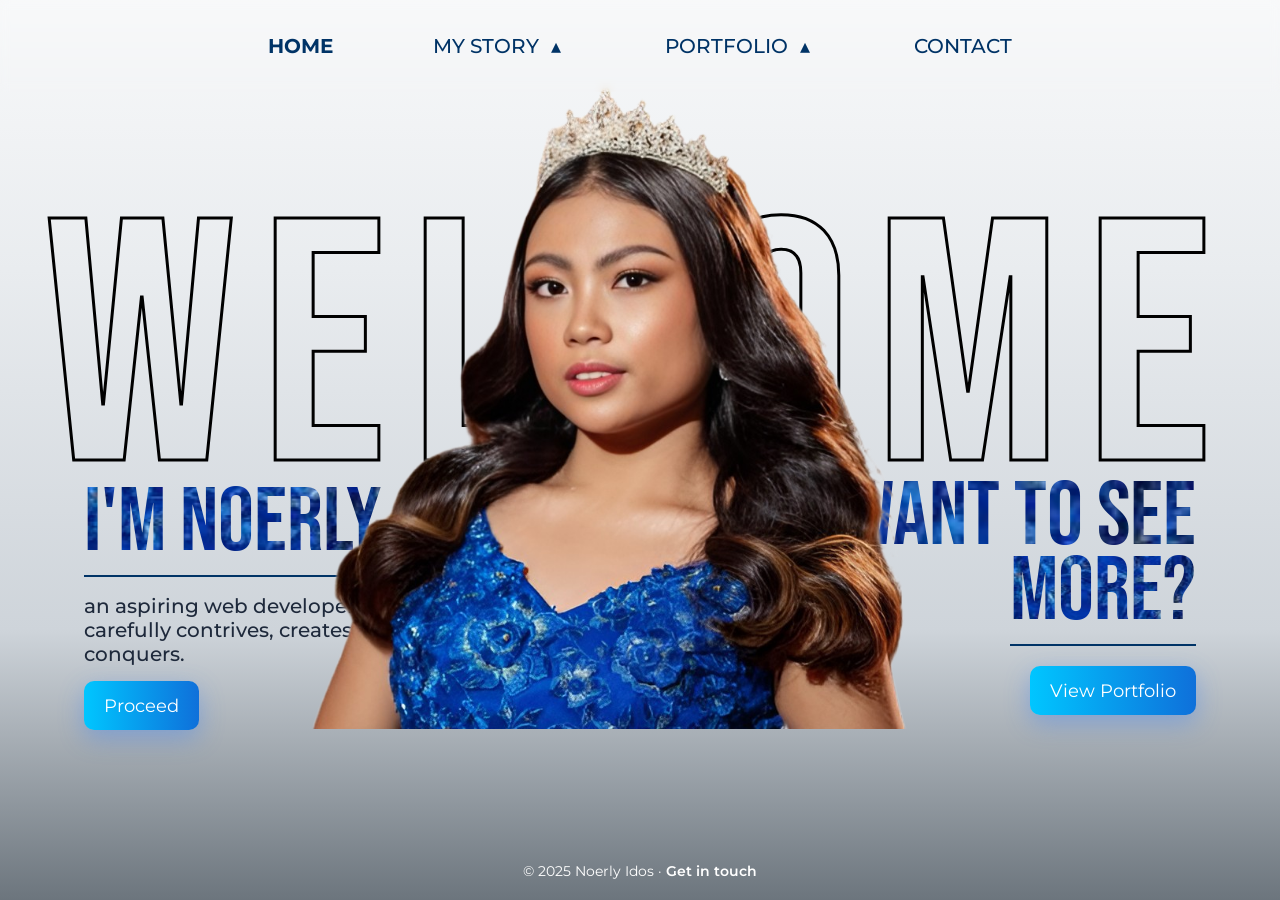
==== commit 4e505655: "Working New Events!" ====
--- a/index.html
+++ b/index.html
@@ -12,10 +12,10 @@
       <a href="index.html" class="active">HOME</a>
       
       <div class="menu-item-home">
-        <a href="story.html" class="menu-link">MY STORY</a>
+        <a href="story.php" class="menu-link">MY STORY</a>
         <span class="dropdown-toggle-home" onclick="toggleDropdown('my-story-menu')">▴</span>
         <div class="dropdown-menu-home" id="my-story-menu">
-          <a href="story.html">Family</a>
+          <a href="story.php">Family</a>
           <a href="#">Elementary</a>
           <a href="#">Hobbies</a>
           <a href="#">Highschool</a>
@@ -54,7 +54,7 @@
         <h2 class="underline">I'M NOERLY</h2>
         <p class="text">an aspiring web developer who<br>carefully contrives, creates and<br>conquers.</p>
         <div>
-          <a href="story.html" class="btn">Proceed</a>
+          <a href="story.php" class="btn">Proceed</a>
         </div>
       </div>
 
@@ -69,7 +69,7 @@
 
   <footer id="footer-home">
     © 2025 Noerly Idos · <span class="contact-link">Get in touch</span>
-  </footer>
+</footer>
 
   <script src="script.js"></script>
 </body>
--- a/style.css
+++ b/style.css
@@ -144,7 +144,7 @@
 .text {
     font-family: 'Montserrat';
     font-weight: 500;
-    font-size: 20px;
+    font-size: 15px;
 }
 
 .text a {
@@ -392,7 +392,7 @@
     -webkit-text-stroke: 3px #000000;
     line-height: 0.85;
     letter-spacing: 25px;
-    margin-top: 80px;
+    margin-top: 40px;
     text-align: center;
 }
 
@@ -1307,7 +1307,7 @@
 }
 
 .footer-text {
-    font-family: 'Montserrat', sans-serif;
+    font-family: 'Montserrat';
     font-weight: 500;
     font-size: 14px;
     color: #003366;
@@ -1327,13 +1327,28 @@
 }
 
 #footer-home {
-    font-family: 'Montserrat';
-    font-weight: 500;
-    padding: 15px;
+    position: fixed;
+    bottom: 0;
+    left: 0;
+    right: 0;
+    text-align: center;
+    font-family: 'Montserrat', sans-serif;
     font-size: 0.9rem;
     color: #ffffff;
+    padding: 20px 15px;
     z-index: 10;
-    margin: 0 auto;
+    pointer-events: none;
+}
+
+#footer-home .contact-link {
+    pointer-events: auto;
+    font-weight: 600;
+}
+
+#footer-home .contact-link:hover {
+    font-weight: 800;
+    cursor: pointer;
+    color: #cacaca;
 }
 
 @keyframes shimmer {
